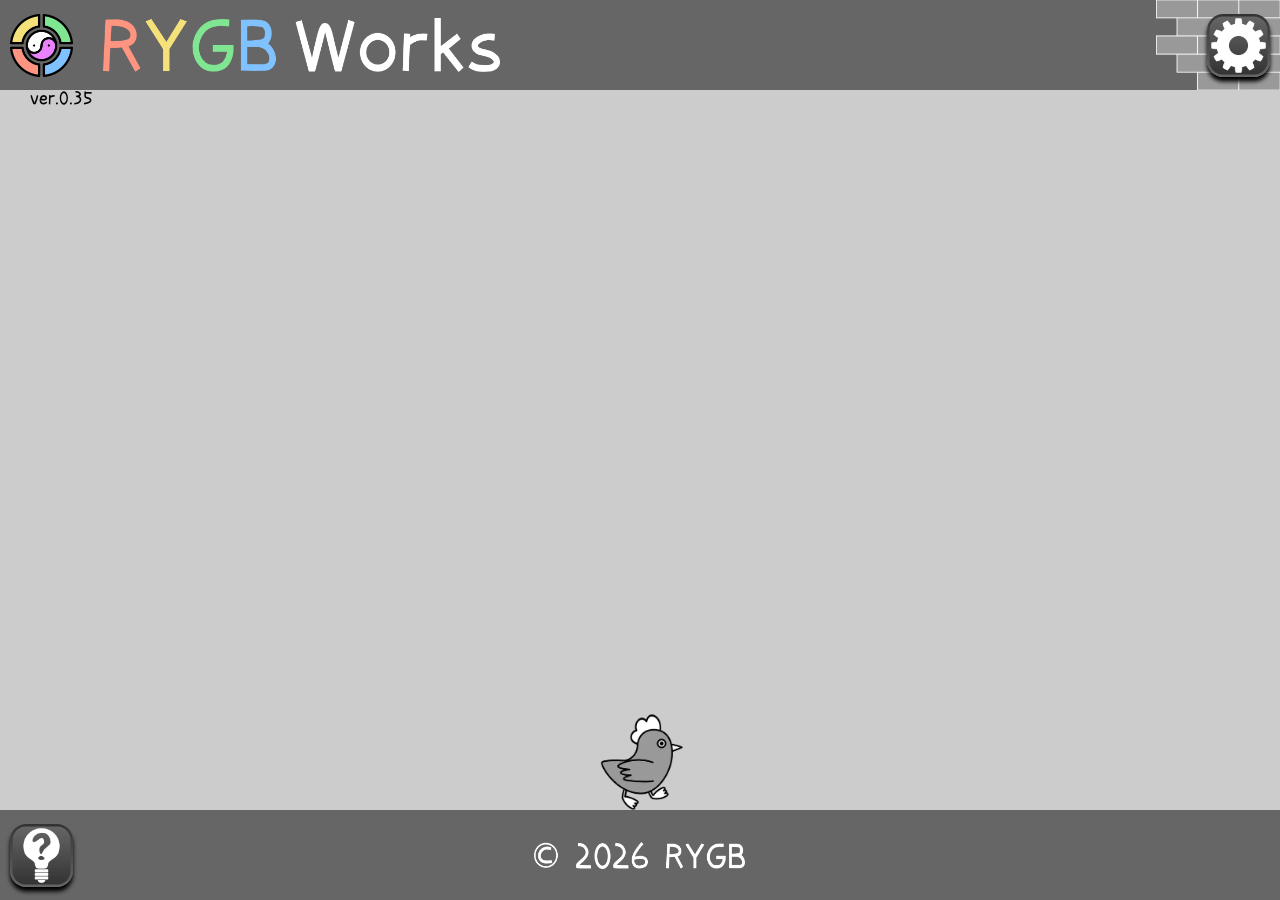
==== index.html @ 2fb500bb "Guarantee a minimum visible duration for the pressed button state On a Surface Pro 7, taps register " ====
<!DOCTYPE html>
<html lang="ja">
<head>
    <meta charset="utf-8">
    <meta name="viewport" content="width=device-width, initial-scale=1.0, minimum-scale=1.0, maximum-scale=1.0, user-scalable=no">
    <title>
        RYGB Works
    </title>
    <link rel="icon" href="./favicon.ico">
    <link rel="stylesheet" href="/assets/css/common.css">
    <script src="/assets/js/common.js" defer></script>
    <script src="/assets/js/opening.js" defer></script>
    <script src="/assets/js/option-menu.js" defer></script>
</head>
<body>
    <noscript>
        Please enable JavaScript to view this page.
    </noscript>
    <div id="test">ver.0.35</div>
    <header>
        <button id="ButtonOption" class="ButtonSquare"></button>
    </header>
    <nav id="HomeMenu">
        <div id="Palette">
            <figure>
                <img id="100sFishing" class="Icon" src="/assets/image/icon/100sfishing.webp"></img>
                <figcaption>100s Fishing</figcaption>
            </figure>
        </div>
        <div id="MenuCrabY" class="MenuCrab"></div>
        <div id="MenuCrabR" class="MenuCrab"></div>
        <div id="MenuCrabP" class="MenuCrab"></div>
        <div id="MenuCrabB" class="MenuCrab"></div>
        <div id="MenuCrabG" class="MenuCrab"></div>
    </nav>
    <div id="Contents">
        <div id="ErrorAspectRatio">This screen's aspect ratio isn't supported, so the game can't be displayed.</div>
        <!-- ここにゲームが表示される -->
    </div>
    <footer>
        <button id="ButtonHelp" class="ButtonSquare"></button>
    </footer>
</body>
</html>
---- assets/css/common.css ----
/* 常に表示される部分のスタイル情報をまとめたファイル */

@charset "utf-8";

@font-face {
    font-family: "Riipop";
    src: url(/assets/font/riipopkr.otf) format("opentype");
    font-display: swap;
}

:root {
    --HeightHeaderFooter: 10svh;
    --WidthButtonSquare: 7svh;
    --MarginEdgeButton: 10px;
    --MaxWidthContentsFooter: calc(100svw - var(--WidthButtonSquare) * 2 - var(--MarginEdgeButton) * 2);
    --DurationMenuToggle: 500ms;
    --OffsetMenuCrabNear: 70%;
    --OffsetMenuCrabFar: 100%;
    --DurationMenuCrabBounce: 2000ms;
    --SizeLogoSymbol: 7svh;
    --MarginEdgeLogo: 10px;
    --SizeBrick: calc(10.5svh + 30px) 100%;
}

#test {
    position: fixed;
    top: 10svh; left: 30px;
    z-index: 100;
}

* {
    background-color: transparent;
    padding: 0; margin: 0; border: 0 none transparent;
    forced-color-adjust: none;
    /* サイト全体をAndroidの強制ダーク変換の対象から除外する(このサイトはprefers-color-schemeで配色を変えていないため) */
    color-scheme: dark;
}

noscript {
    color: #fff;
    position: fixed;
    display: inline-block;
    width: 100%;
    left: 0; bottom: 50%;
    z-index: 99;
    visibility: visible;
}

body {
    background-color: #ccc;
    /* color-schemeの影響でcurrentColor(box-shadowや枠線などの既定色)が変わらないよう、文字色を明示しておく */
    color: #000;
    position: relative;
    width: 100dvw; height: 100dvh;
    text-align: center;
    font-family: "Riipop", sans-serif;
    visibility: hidden;
    touch-action: none;
    user-select: none;
}

header, footer {
    background-color: #666;
    position: fixed;
    width: 100%; height: var(--HeightHeaderFooter);
    background-repeat: no-repeat;
    z-index: 90;
}
header {
    top: 0;
}
footer {
    --AspectRatioTextFooter: calc(1800 / 200);
    bottom: 0;
    background-image: url(/assets/image/decoration/text-footer.webp);
    background-size: auto min(3svh, calc(var(--MaxWidthContentsFooter) / var(--AspectRatioTextFooter)));
    background-position: center;
}

#Contents {
    position: fixed;
    width: 100%;
    /* JS(UpdateContentsPosition)がHeader/Footerの実測位置から--Measured*を設定する。
       未設定時はsvhベースの値にフォールバックする */
    top: var(--MeasuredContentsTop, var(--HeightHeaderFooter));
    bottom: var(--HeightHeaderFooter);
    height: var(--MeasuredContentsHeight, auto);
    overflow: hidden;
}

#ErrorAspectRatio {
    display: none;
}
#ErrorAspectRatio.Display {
    color: #fff;
    position: fixed;
    display: inline-block;
    width: 100%;
    left: 0; bottom: 50%;
    z-index: 99;
}

button {
    /* button要素は既定でbodyのcolorを継承しないため、currentColor(box-shadowなど)がずれないよう明示的に継承させる */
    color: inherit;
    transition-property: scale;
    transition-duration: 200ms;
}
button.Hovering {
    background-blend-mode: multiply;
    scale: 1.1;
}

button.ButtonSquare {
    width: var(--WidthButtonSquare); aspect-ratio: 1 / 1;
    border-radius: 26%;
    box-shadow: 0 0.5svh 0.5svh;
    background-repeat: no-repeat;
    background-size: cover;
    background-position: center;
}

#ButtonOption {
    position: absolute;
    right: var(--MarginEdgeButton); top: calc(50% - var(--WidthButtonSquare) / 2);
    background-image: url(/assets/image/button/button-option.webp), url(/assets/image/button/button-option-push.webp);
    z-index: 91;
}
#ButtonOption.Pressed {
    background-image: url(/assets/image/button/button-option-push.webp);
}

#ButtonHelp {
    display: none;
    position: absolute;
    left: var(--MarginEdgeButton); top: calc(50% - var(--WidthButtonSquare) / 2);
    background-image: url(/assets/image/button/button-help.webp), url(/assets/image/button/button-help-push.webp);
}
#ButtonHelp.Pressed {
    background-image: url(/assets/image/button/button-help-push.webp);
}

nav#HomeMenu {
    background-color: #999;
    position: fixed;
    width: 100%;
    top: var(--HeightHeaderFooter); bottom: var(--HeightHeaderFooter);
    opacity: 0;
    pointer-events: none;
    overflow-y: scroll;
    transition: all var(--DurationMenuToggle);
    z-index: 80;
}

nav#HomeMenu.OnClickOption {
    opacity: 1;
    pointer-events: auto;
}

.MenuCrab {
    position: fixed;
    width: var(--WidthMenuCrab); aspect-ratio: 1 / 1;
    top: 100%;
    background-repeat: no-repeat;
    background-size: contain;
    background-position: bottom;
    transition: all var(--DurationMenuToggle);
    z-index: 81;
}
#MenuCrabR.MenuCrab {
    right: var(--OffsetMenuCrabNear);
    background-image: url(/assets/image/character/anime-crab-r.webp);
}
#MenuCrabB.MenuCrab {
    left: var(--OffsetMenuCrabNear);
    background-image: url(/assets/image/character/anime-crab-b.webp);
}
#MenuCrabY.MenuCrab {
    right: var(--OffsetMenuCrabFar);
    background-image: url(/assets/image/character/anime-crab-y.webp);
}
#MenuCrabG.MenuCrab {
    left: var(--OffsetMenuCrabFar);
    background-image: url(/assets/image/character/anime-crab-g.webp);
}
#MenuCrabP.MenuCrab {
    left: calc(50% - var(--WidthMenuCrab) / 2);
    background-image: url(/assets/image/character/anime-crab-p.webp);
}

.MenuCrab.OnClickOption {
    top: calc(100% - var(--WidthMenuCrab) - var(--HeightHeaderFooter));
}
#MenuCrabR.MenuCrab.OnClickOption {
    right: calc(50% - var(--WidthMenuCrab) / 2 + var(--WidthMenuCrab));
    animation: MenuCrabR var(--DurationMenuCrabBounce) ease-in-out infinite;
}
#MenuCrabB.MenuCrab.OnClickOption {
    left: calc(50% - var(--WidthMenuCrab) / 2 + var(--WidthMenuCrab));
    animation: MenuCrabB var(--DurationMenuCrabBounce) ease-in-out infinite;
}
#MenuCrabY.MenuCrab.OnClickOption {
    right: calc(50% - var(--WidthMenuCrab) / 2 + var(--WidthMenuCrab) * 2);
    animation: MenuCrabY var(--DurationMenuCrabBounce) ease-in-out infinite;
}
#MenuCrabG.MenuCrab.OnClickOption {
    left: calc(50% - var(--WidthMenuCrab) / 2 + var(--WidthMenuCrab) * 2);
    animation: MenuCrabG var(--DurationMenuCrabBounce) ease-in-out infinite;
}
#MenuCrabP.MenuCrab.OnClickOption {
    animation: MenuCrabP var(--DurationMenuCrabBounce) ease-in-out infinite;
}
@keyframes MenuCrabY {
    0% {
        translate: 0;
    }
    30% {
        translate: 0;
    }
    40% {
        translate: 0 calc(-1 * var(--WidthMenuCrab));
    }
    50% {
        translate: 0;
    }
    100% {
        translate: 0;
    }
}
@keyframes MenuCrabR {
    0% {
        translate: 0;
    }
    40% {
        translate: 0;
    }
    50% {
        translate: 0 calc(-1 * var(--WidthMenuCrab));
    }
    60% {
        translate: 0;
    }
    100% {
        translate: 0;
    }
}
@keyframes MenuCrabP {
    0% {
        translate: 0;
    }
    50% {
        translate: 0;
    }
    60% {
        translate: 0 calc(-1 * var(--WidthMenuCrab));
    }
    70% {
        translate: 0;
    }
    100% {
        translate: 0;
    }
}
@keyframes MenuCrabB {
    0% {
        translate: 0;
    }
    60% {
        translate: 0;
    }
    70% {
        translate: 0 calc(-1 * var(--WidthMenuCrab));
    }
    80% {
        translate: 0;
    }
    100% {
        translate: 0;
    }
}
@keyframes MenuCrabG {
    0% {
        translate: 0;
    }
    70% {
        translate: 0;
    }
    80% {
        translate: 0 calc(-1 * var(--WidthMenuCrab));
    }
    90% {
        translate: 0;
    }
    100% {
        translate: 0;
    }
}

#HomeMenu #Palette {
    display: grid;
    box-sizing: border-box;
    position: absolute;
    width: calc(100% - (100dvw - 100%));
    gap: var(--GapPalette);
    padding: var(--GapPalette);
    left: calc(100dvw - 100%); top: 0;
    translate: 0 -100%;
    transition: all var(--DurationMenuToggle);
    z-index: 82;
}
#HomeMenu #Palette.OnClickOption {
    translate: 0;
}

#HomeMenu #Palette figure .Icon {
    display: block;
    width: 100%;
    box-shadow: 0 calc(var(--GapPalette) / 2) calc(var(--GapPalette) / 2);
    transition: all 200ms;
    animation: Icon 2500ms linear infinite;
}
#HomeMenu #Palette figure .Icon.Hovering {
    scale: 1.1;
}
#HomeMenu #Palette figure .Icon.Pressed {
    opacity: 0.5;
}
@keyframes Icon {
    0% {
        border-radius: 20%;
    }
    50% {
        border-radius: 50%;
    }
    100% {
        border-radius: 20%;
    }
}

#HomeMenu #Palette figure figcaption {
    color: #fff;
    margin-top: var(--GapPalette);
    font-size: var(--SizeFont);
}


@media screen and (min-width: 0px) and (max-width: 500px) {

    :root {
        --WidthMenuCrab: 20dvw;
        --GapPalette: 3dvw;
        --SizeFont: 3dvw;
    }

    header {
        background-image: url(/assets/image/decoration/text-header-small.webp), url(/assets/image/decoration/symbol.webp), url(/assets/image/decoration/brick.webp);
        background-size: auto 8svh, var(--SizeLogoSymbol), var(--SizeBrick);
        background-position: center, left var(--MarginEdgeLogo) center, right center;
    }

    #HomeMenu #Palette {
        grid-template-columns: repeat(3, 1fr);
    }

}

@media screen and (min-width: 500px) and (max-width: 1000px) {

    :root {
        --WidthMenuCrab: 15dvw;
        --GapPalette: 2dvw;
        --SizeFont: 2dvw;
    }

    header {
        background-image: url(/assets/image/decoration/text-header-small.webp), url(/assets/image/decoration/symbol.webp), url(/assets/image/decoration/brick.webp);
        background-size: auto 8svh, var(--SizeLogoSymbol), var(--SizeBrick);
        background-position: left calc(var(--MarginEdgeLogo) + var(--SizeLogoSymbol) + 20px) center, left var(--MarginEdgeLogo) center, right center;
    }

    #HomeMenu #Palette {
        grid-template-columns: repeat(6, 1fr);
    }

}

@media screen and (min-width: 1000px) and (max-width: 9999px) {

    :root {
        --WidthMenuCrab: 10dvw;
        --GapPalette: 1dvw;
        --SizeFont: 1dvw;
    }

    header {
        background-image: url(/assets/image/decoration/text-header-large.webp), url(/assets/image/decoration/symbol.webp), url(/assets/image/decoration/brick.webp);
        background-size: auto 6svh, var(--SizeLogoSymbol), var(--SizeBrick);
        background-position: left calc(var(--MarginEdgeLogo) + var(--SizeLogoSymbol) + 30px) center, left var(--MarginEdgeLogo) center, right center;
    }

    #HomeMenu #Palette {
        grid-template-columns: repeat(9, 1fr);
    }

}
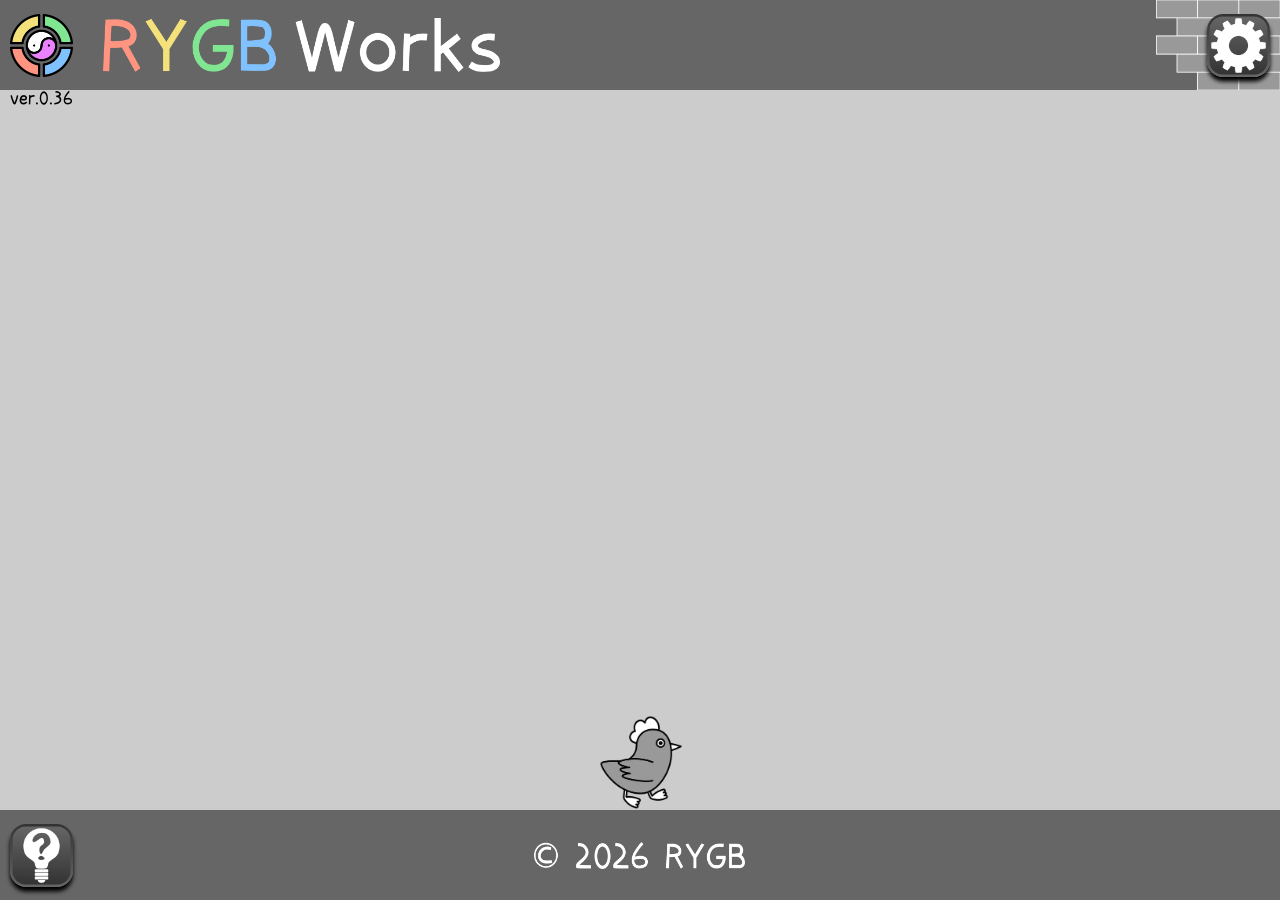
==== commit 7c0eddb0: "Skip playing sound effects while the AudioContext is still locked Browsers create AudioContext suspe" ====
--- a/index.html
+++ b/index.html
@@ -16,7 +16,7 @@
     <noscript>
         Please enable JavaScript to view this page.
     </noscript>
-    <div id="test">ver.0.35</div>
+    <div id="Debug">ver.0.36</div>
     <header>
         <button id="ButtonOption" class="ButtonSquare"></button>
     </header>
--- a/assets/css/common.css
+++ b/assets/css/common.css
@@ -22,9 +22,9 @@
     --SizeBrick: calc(10.5svh + 30px) 100%;
 }
 
-#test {
-    position: fixed;
-    top: 10svh; left: 30px;
+#Debug {
+    position: fixed;
+    top: 10svh; left: 10px;
     z-index: 100;
 }
 
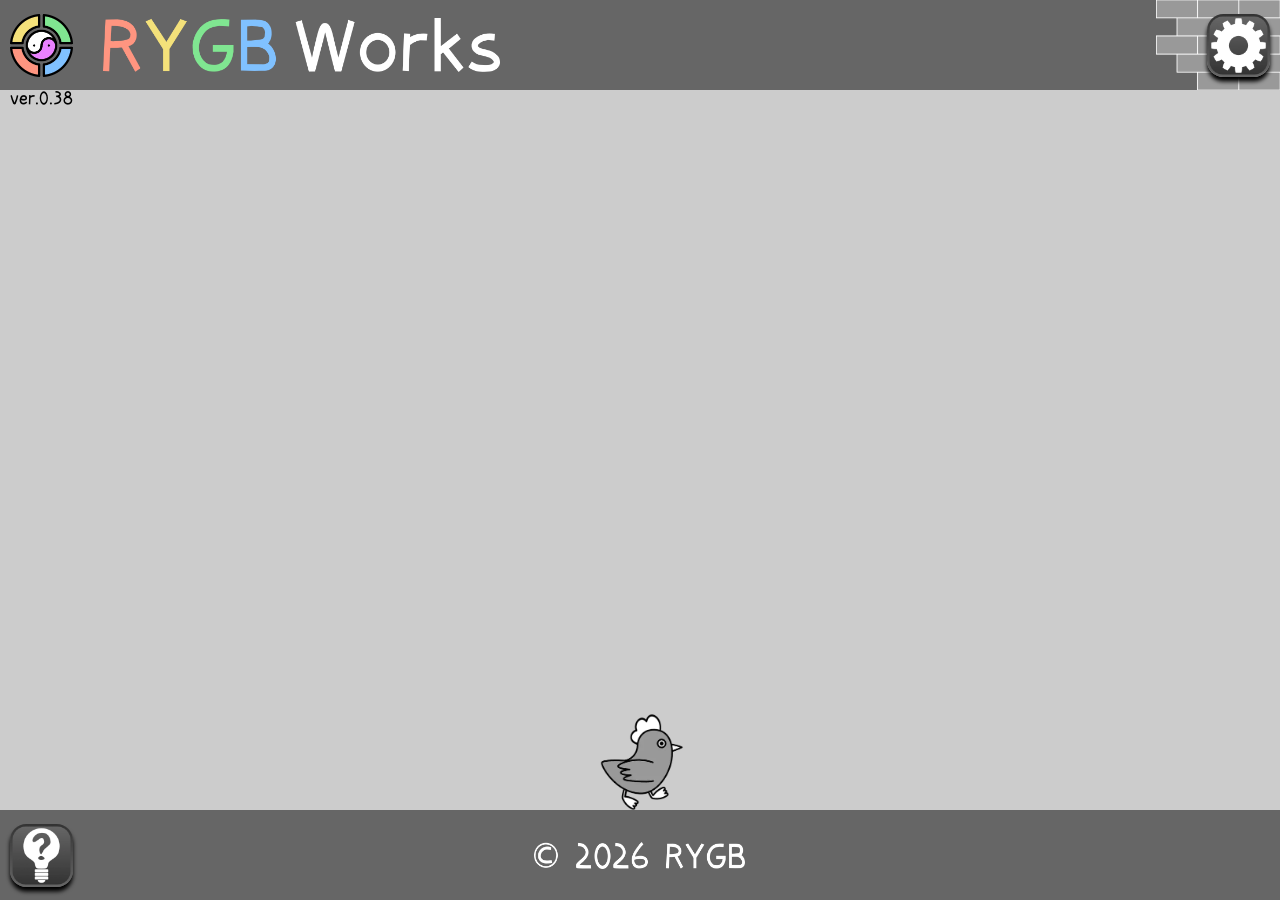
==== commit 27dbdb7c: "Try resuming AudioContext on multiple gesture event types, not just click A single click-only unlock" ====
--- a/index.html
+++ b/index.html
@@ -16,7 +16,7 @@
     <noscript>
         Please enable JavaScript to view this page.
     </noscript>
-    <div id="Debug">ver.0.36</div>
+    <div id="Debug">ver.0.38</div>
     <header>
         <button id="ButtonOption" class="ButtonSquare"></button>
     </header>
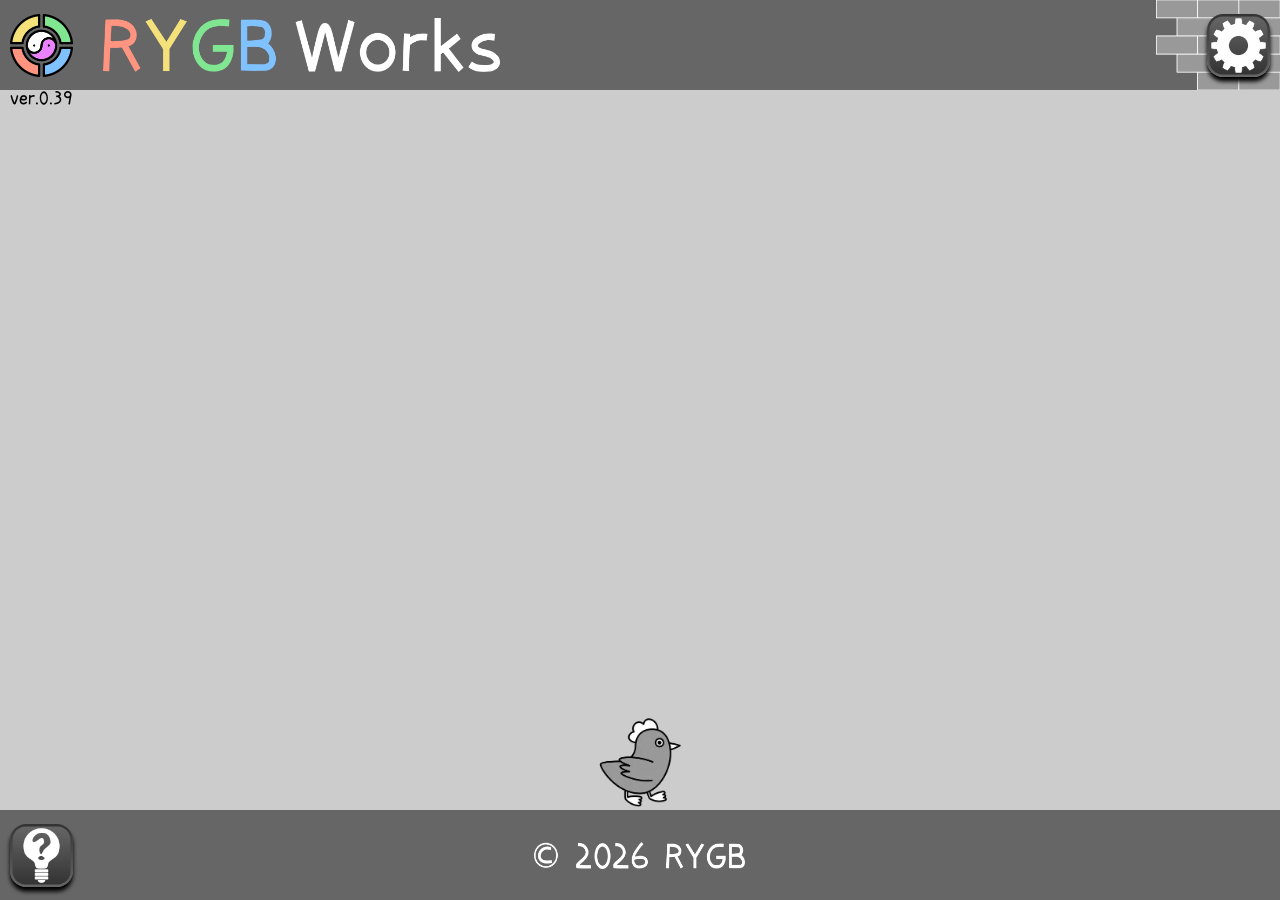
==== commit 0a202fe8: "Position nav#HomeMenu using measured Header/Footer bounds too #HomeMenu still used raw svh-based top" ====
--- a/index.html
+++ b/index.html
@@ -16,7 +16,7 @@
     <noscript>
         Please enable JavaScript to view this page.
     </noscript>
-    <div id="Debug">ver.0.38</div>
+    <div id="Debug">ver.0.39</div>
     <header>
         <button id="ButtonOption" class="ButtonSquare"></button>
     </header>
--- a/assets/css/common.css
+++ b/assets/css/common.css
@@ -82,9 +82,9 @@
     width: 100%;
     /* JS(UpdateContentsPosition)がHeader/Footerの実測位置から--Measured*を設定する。
        未設定時はsvhベースの値にフォールバックする */
-    top: var(--MeasuredContentsTop, var(--HeightHeaderFooter));
+    top: var(--MeasuredMiddleTop, var(--HeightHeaderFooter));
     bottom: var(--HeightHeaderFooter);
-    height: var(--MeasuredContentsHeight, auto);
+    height: var(--MeasuredMiddleHeight, auto);
     overflow: hidden;
 }
 
@@ -144,7 +144,9 @@
     background-color: #999;
     position: fixed;
     width: 100%;
-    top: var(--HeightHeaderFooter); bottom: var(--HeightHeaderFooter);
+    top: var(--MeasuredMiddleTop, var(--HeightHeaderFooter));
+    bottom: var(--HeightHeaderFooter);
+    height: var(--MeasuredMiddleHeight, auto);
     opacity: 0;
     pointer-events: none;
     overflow-y: scroll;
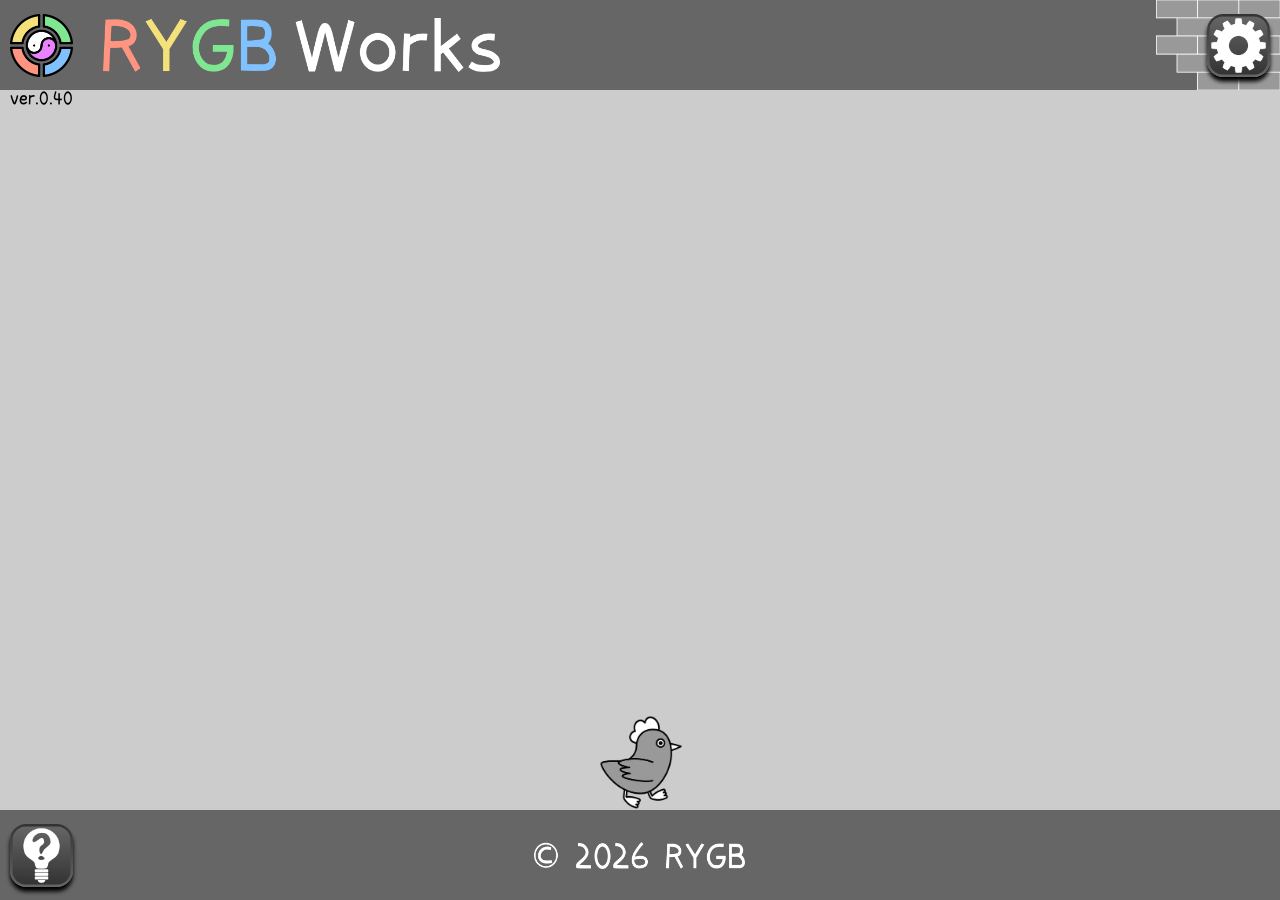
==== commit acb4059d: "Position .MenuCrab.OnClickOption using Footer's measured top too Same root cause as the #HomeMenu fi" ====
--- a/index.html
+++ b/index.html
@@ -16,7 +16,7 @@
     <noscript>
         Please enable JavaScript to view this page.
     </noscript>
-    <div id="Debug">ver.0.39</div>
+    <div id="Debug">ver.0.40</div>
     <header>
         <button id="ButtonOption" class="ButtonSquare"></button>
     </header>
--- a/assets/css/common.css
+++ b/assets/css/common.css
@@ -191,7 +191,7 @@
 }
 
 .MenuCrab.OnClickOption {
-    top: calc(100% - var(--WidthMenuCrab) - var(--HeightHeaderFooter));
+    top: calc(var(--MeasuredFooterTop, calc(100% - var(--HeightHeaderFooter))) - var(--WidthMenuCrab));
 }
 #MenuCrabR.MenuCrab.OnClickOption {
     right: calc(50% - var(--WidthMenuCrab) / 2 + var(--WidthMenuCrab));
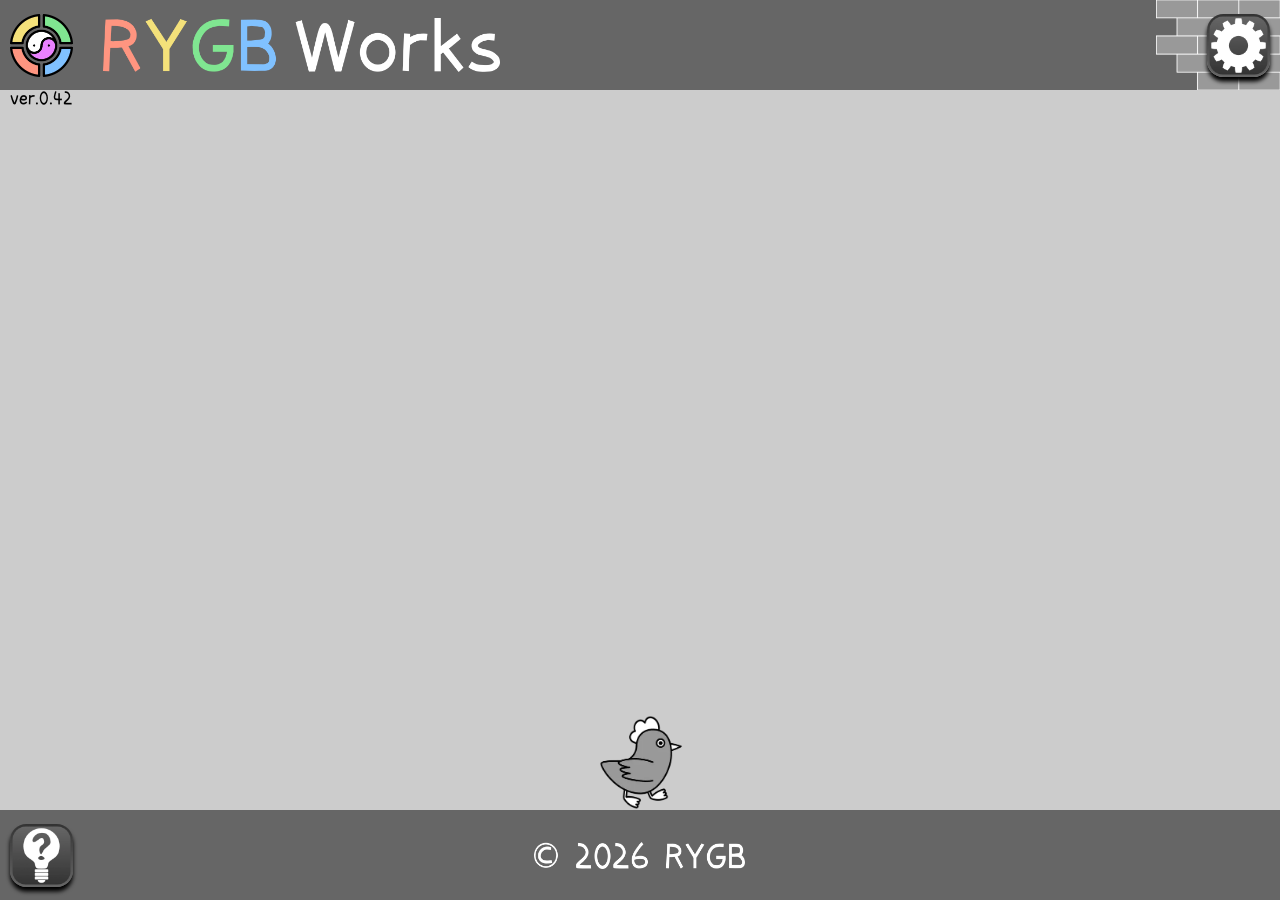
==== commit 135d30ab: "Switch .MenuCrab open/close to translate-only, anchored on the open state Both top and left/right pr" ====
--- a/index.html
+++ b/index.html
@@ -16,7 +16,7 @@
     <noscript>
         Please enable JavaScript to view this page.
     </noscript>
-    <div id="Debug">ver.0.40</div>
+    <div id="Debug">ver.0.42</div>
     <header>
         <button id="ButtonOption" class="ButtonSquare"></button>
     </header>
--- a/assets/css/common.css
+++ b/assets/css/common.css
@@ -162,27 +162,32 @@
 .MenuCrab {
     position: fixed;
     width: var(--WidthMenuCrab); aspect-ratio: 1 / 1;
-    top: 100%;
+    top: calc(var(--MeasuredFooterTop, calc(100% - var(--HeightHeaderFooter))) - var(--WidthMenuCrab));
+    translate: var(--TranslateXClosed, 0) 200%;
     background-repeat: no-repeat;
     background-size: contain;
     background-position: bottom;
-    transition: all var(--DurationMenuToggle);
+    animation: MenuCrabExit var(--DurationMenuToggle) ease-in forwards;
     z-index: 81;
 }
 #MenuCrabR.MenuCrab {
-    right: var(--OffsetMenuCrabNear);
+    --TranslateXClosed: calc(0.5 * var(--WidthMenuCrab) - 20dvw);
+    right: calc(50% - var(--WidthMenuCrab) / 2 + var(--WidthMenuCrab));
     background-image: url(/assets/image/character/anime-crab-r.webp);
 }
 #MenuCrabB.MenuCrab {
-    left: var(--OffsetMenuCrabNear);
+    --TranslateXClosed: calc(20dvw - 0.5 * var(--WidthMenuCrab));
+    left: calc(50% - var(--WidthMenuCrab) / 2 + var(--WidthMenuCrab));
     background-image: url(/assets/image/character/anime-crab-b.webp);
 }
 #MenuCrabY.MenuCrab {
-    right: var(--OffsetMenuCrabFar);
+    --TranslateXClosed: calc(1.5 * var(--WidthMenuCrab) - 50dvw);
+    right: calc(50% - var(--WidthMenuCrab) / 2 + var(--WidthMenuCrab) * 2);
     background-image: url(/assets/image/character/anime-crab-y.webp);
 }
 #MenuCrabG.MenuCrab {
-    left: var(--OffsetMenuCrabFar);
+    --TranslateXClosed: calc(50dvw - 1.5 * var(--WidthMenuCrab));
+    left: calc(50% - var(--WidthMenuCrab) / 2 + var(--WidthMenuCrab) * 2);
     background-image: url(/assets/image/character/anime-crab-g.webp);
 }
 #MenuCrabP.MenuCrab {
@@ -190,27 +195,42 @@
     background-image: url(/assets/image/character/anime-crab-p.webp);
 }
 
-.MenuCrab.OnClickOption {
-    top: calc(var(--MeasuredFooterTop, calc(100% - var(--HeightHeaderFooter))) - var(--WidthMenuCrab));
-}
+@keyframes MenuCrabEnter {
+    from {
+        translate: var(--TranslateXClosed, 0) 200%;
+    }
+    to {
+        translate: 0;
+    }
+}
+@keyframes MenuCrabExit {
+    from {
+        translate: 0;
+    }
+    to {
+        translate: var(--TranslateXClosed, 0) 200%;
+    }
+}
+
 #MenuCrabR.MenuCrab.OnClickOption {
-    right: calc(50% - var(--WidthMenuCrab) / 2 + var(--WidthMenuCrab));
-    animation: MenuCrabR var(--DurationMenuCrabBounce) ease-in-out infinite;
+    animation: MenuCrabEnter var(--DurationMenuToggle) ease-out forwards,
+               MenuCrabR var(--DurationMenuCrabBounce) var(--DurationMenuToggle) ease-in-out infinite;
 }
 #MenuCrabB.MenuCrab.OnClickOption {
-    left: calc(50% - var(--WidthMenuCrab) / 2 + var(--WidthMenuCrab));
-    animation: MenuCrabB var(--DurationMenuCrabBounce) ease-in-out infinite;
+    animation: MenuCrabEnter var(--DurationMenuToggle) ease-out forwards,
+               MenuCrabB var(--DurationMenuCrabBounce) var(--DurationMenuToggle) ease-in-out infinite;
 }
 #MenuCrabY.MenuCrab.OnClickOption {
-    right: calc(50% - var(--WidthMenuCrab) / 2 + var(--WidthMenuCrab) * 2);
-    animation: MenuCrabY var(--DurationMenuCrabBounce) ease-in-out infinite;
+    animation: MenuCrabEnter var(--DurationMenuToggle) ease-out forwards,
+               MenuCrabY var(--DurationMenuCrabBounce) var(--DurationMenuToggle) ease-in-out infinite;
 }
 #MenuCrabG.MenuCrab.OnClickOption {
-    left: calc(50% - var(--WidthMenuCrab) / 2 + var(--WidthMenuCrab) * 2);
-    animation: MenuCrabG var(--DurationMenuCrabBounce) ease-in-out infinite;
+    animation: MenuCrabEnter var(--DurationMenuToggle) ease-out forwards,
+               MenuCrabG var(--DurationMenuCrabBounce) var(--DurationMenuToggle) ease-in-out infinite;
 }
 #MenuCrabP.MenuCrab.OnClickOption {
-    animation: MenuCrabP var(--DurationMenuCrabBounce) ease-in-out infinite;
+    animation: MenuCrabEnter var(--DurationMenuToggle) ease-out forwards,
+               MenuCrabP var(--DurationMenuCrabBounce) var(--DurationMenuToggle) ease-in-out infinite;
 }
 @keyframes MenuCrabY {
     0% {
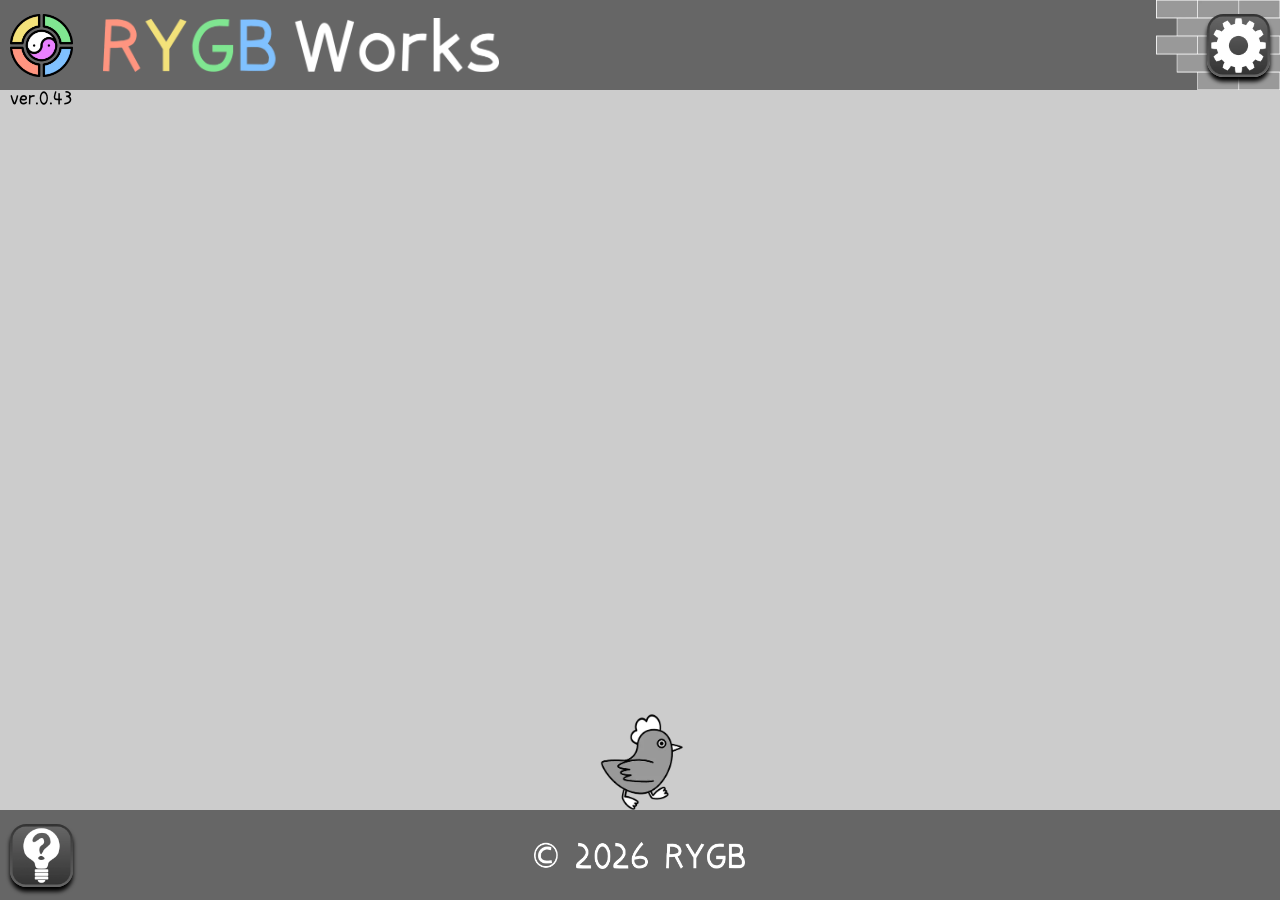
==== commit be41ed99: "Downscale oversized decoration/icon images to native display resolution Static assets (text/logo/ico" ====
--- a/index.html
+++ b/index.html
@@ -16,7 +16,7 @@
     <noscript>
         Please enable JavaScript to view this page.
     </noscript>
-    <div id="Debug">ver.0.42</div>
+    <div id="Debug">ver.0.43</div>
     <header>
         <button id="ButtonOption" class="ButtonSquare"></button>
     </header>
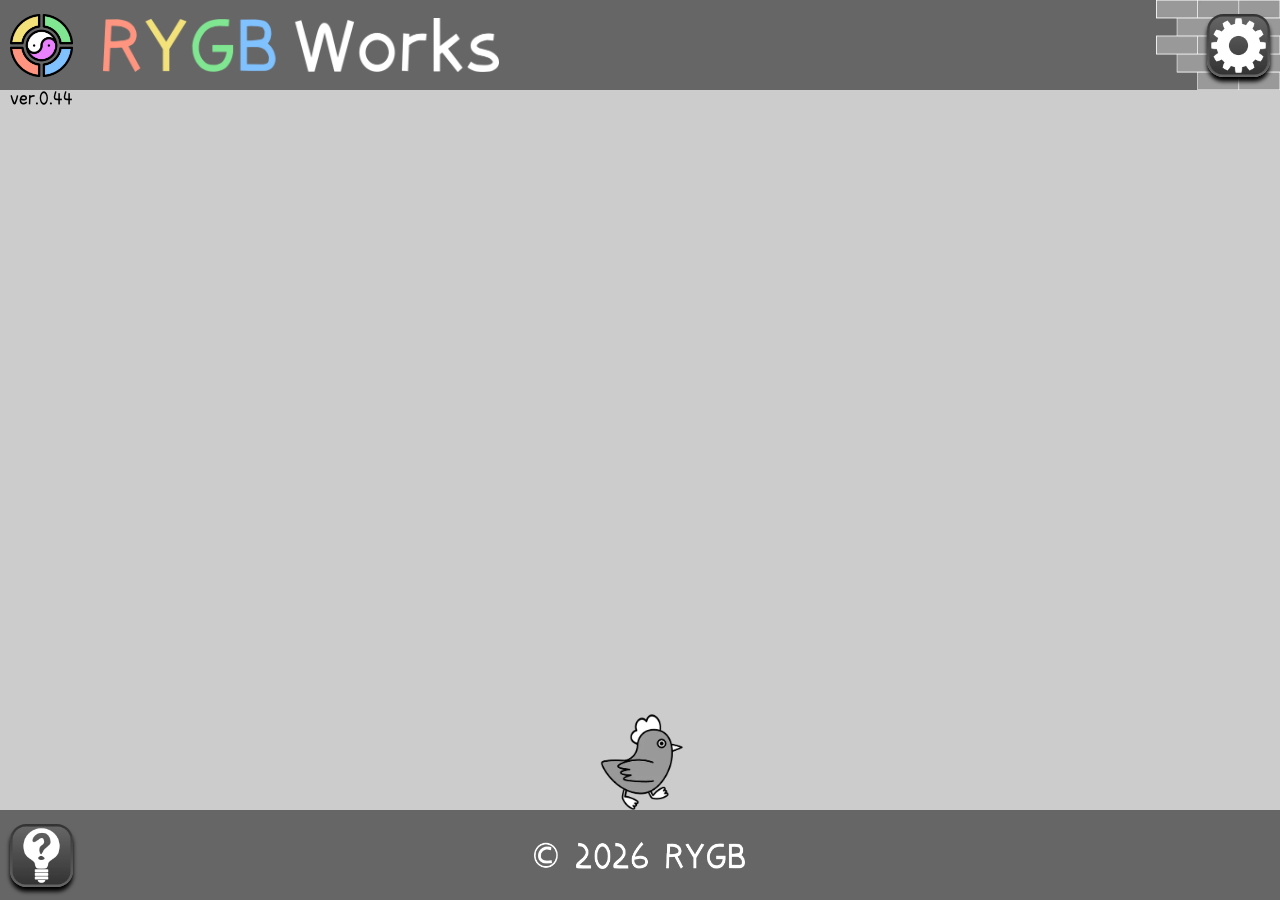
==== commit 3d9594a6: "Also try unlocking game audio from parent-page gestures manager-game.js's multi-event AudioContext u" ====
--- a/index.html
+++ b/index.html
@@ -16,7 +16,7 @@
     <noscript>
         Please enable JavaScript to view this page.
     </noscript>
-    <div id="Debug">ver.0.43</div>
+    <div id="Debug">ver.0.44</div>
     <header>
         <button id="ButtonOption" class="ButtonSquare"></button>
     </header>
